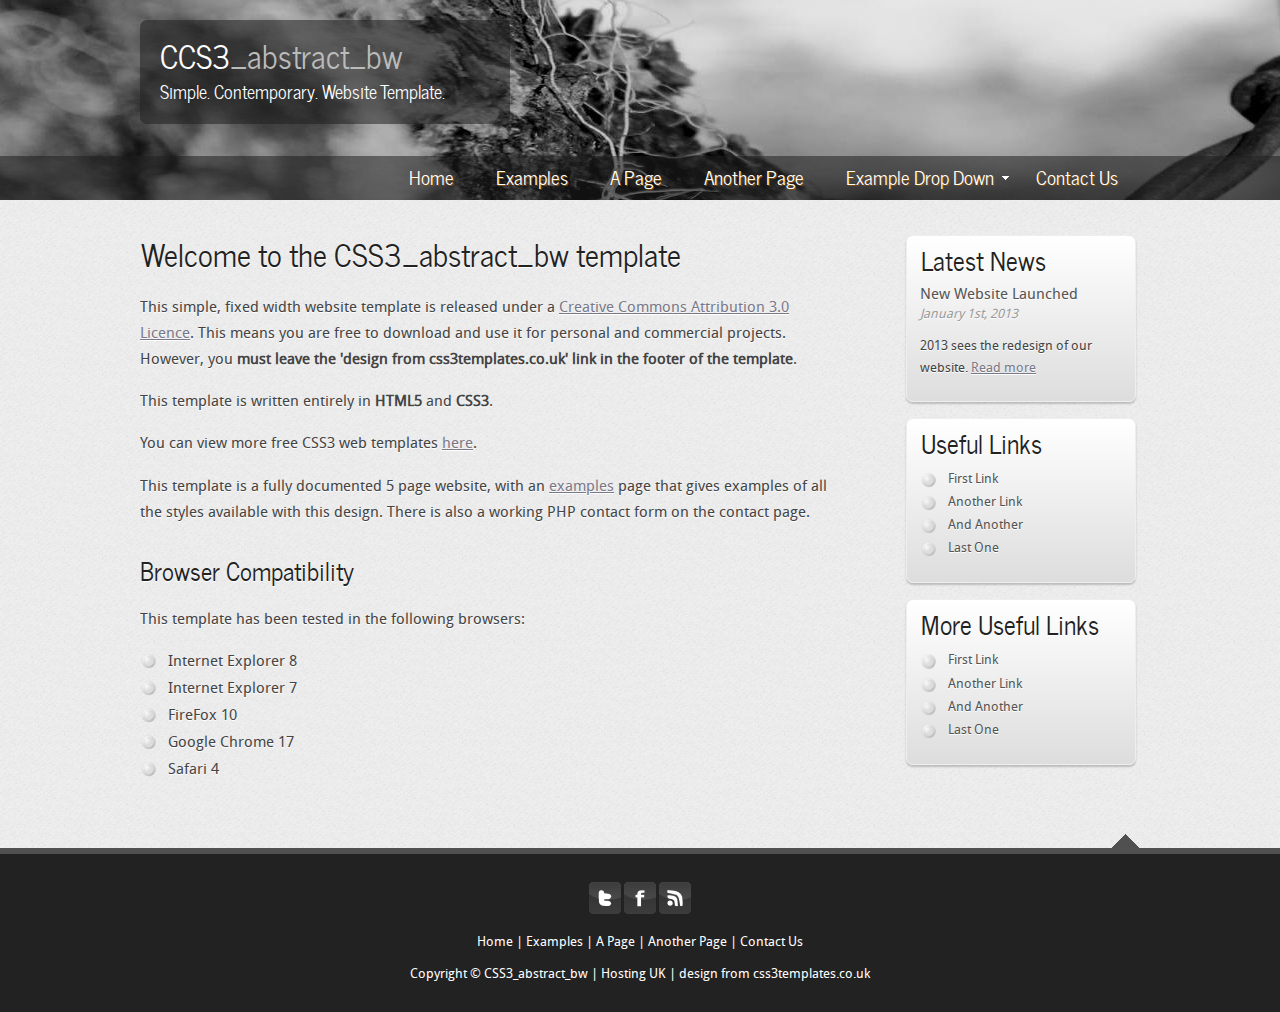
==== index.html @ eb16a885 "1" ====
<!DOCTYPE HTML>
<html>

<head>
  <title>CSS3_abstract_bw</title>
  <meta name="description" content="website description" />
  <meta name="keywords" content="website keywords, website keywords" />
  <meta http-equiv="content-type" content="text/html; charset=UTF-8" />
  <link rel="stylesheet" type="text/css" href="css/style.css" />
  <!-- modernizr enables HTML5 elements and feature detects -->
  <script type="text/javascript" src="js/modernizr-1.5.min.js"></script>
</head>

<body>
  <div id="main">
    <header>
      <div id="logo">
        <div id="logo_text">
          <!-- class="logo_colour", allows you to change the colour of the text -->
          <h1><a href="index.html">CCS3<span class="logo_colour">_abstract_bw</span></a></h1>
          <h2>Simple. Contemporary. Website Template.</h2>
        </div>
      </div>
      <nav>
        <div id="menu_container">
          <ul class="sf-menu" id="nav">
            <li><a href="index.html">Home</a></li>
            <li><a href="examples.html">Examples</a></li>
            <li><a href="page.html">A Page</a></li>
            <li><a href="another_page.html">Another Page</a></li>
            <li><a href="#">Example Drop Down</a>
              <ul>
                <li><a href="#">Drop Down One</a></li>
                <li><a href="#">Drop Down Two</a>
                  <ul>
                    <li><a href="#">Sub Drop Down One</a></li>
                    <li><a href="#">Sub Drop Down Two</a></li>
                    <li><a href="#">Sub Drop Down Three</a></li>
                    <li><a href="#">Sub Drop Down Four</a></li>
                    <li><a href="#">Sub Drop Down Five</a></li>
                  </ul>
                </li>
                <li><a href="#">Drop Down Three</a></li>
                <li><a href="#">Drop Down Four</a></li>
                <li><a href="#">Drop Down Five</a></li>
              </ul>
            </li>
            <li><a href="contact.php">Contact Us</a></li>
          </ul>
        </div>
      </nav>
    </header>
    <div id="site_content">
      <div id="sidebar_container">
        <div class="sidebar">
          <h3>Latest News</h3>
          <h4>New Website Launched</h4>
          <h5>January 1st, 2013</h5>
          <p>2013 sees the redesign of our website. <a href="#">Read more</a></p>
        </div>
        <div class="sidebar">
          <h3>Useful Links</h3>
          <ul>
            <li><a href="#">First Link</a></li>
            <li><a href="#">Another Link</a></li>
            <li><a href="#">And Another</a></li>
            <li><a href="#">Last One</a></li>
          </ul>
        </div>
        <div class="sidebar">
          <h3>More Useful Links</h3>
          <ul>
            <li><a href="#">First Link</a></li>
            <li><a href="#">Another Link</a></li>
            <li><a href="#">And Another</a></li>
            <li><a href="#">Last One</a></li>
          </ul>
        </div>
      </div>
      <div class="content">
        <h1>Welcome to the CSS3_abstract_bw template</h1>
        <p>This simple, fixed width website template is released under a <a href="http://creativecommons.org/licenses/by/3.0">Creative Commons Attribution 3.0 Licence</a>. This means you are free to download and use it for personal and commercial projects. However, you <strong>must leave the 'design from css3templates.co.uk' link in the footer of the template</strong>.</p>
        <p>This template is written entirely in <strong>HTML5</strong> and <strong>CSS3</strong>.</p>
        <p>You can view more free CSS3 web templates <a href="http://www.css3templates.co.uk">here</a>.</p>
        <p>This template is a fully documented 5 page website, with an <a href="examples.html">examples</a> page that gives examples of all the styles available with this design. There is also a working PHP contact form on the contact page.</p>
        <h2>Browser Compatibility</h2>
        <p>This template has been tested in the following browsers:</p>
        <ul>
          <li>Internet Explorer 8</li>
          <li>Internet Explorer 7</li>
          <li>FireFox 10</li>
          <li>Google Chrome 17</li>
          <li>Safari 4</li>
        </ul>
      </div>
    </div>
    <div id="scroll">
      <a title="Scroll to the top" class="top" href="#"><img src="images/top.png" alt="top" /></a>
    </div>
    <footer>
      <p><img src="images/twitter.png" alt="twitter" />&nbsp;<img src="images/facebook.png" alt="facebook" />&nbsp;<img src="images/rss.png" alt="rss" /></p>
      <p><a href="index.html">Home</a> | <a href="examples.html">Examples</a> | <a href="page.html">A Page</a> | <a href="another_page.html">Another Page</a> | <a href="contact.php">Contact Us</a></p>
      <p>Copyright &copy; CSS3_abstract_bw | <a href="http://www.heartinternet.co.uk/web-hosting/">Hosting UK</a> | <a href="http://www.css3templates.co.uk">design from css3templates.co.uk</a></p>
    </footer>
  </div>
  <!-- javascript at the bottom for fast page loading -->
  <script type="text/javascript" src="js/jquery.js"></script>
  <script type="text/javascript" src="js/jquery.easing-sooper.js"></script>
  <script type="text/javascript" src="js/jquery.sooperfish.js"></script>
  <script type="text/javascript">
    $(document).ready(function() {
      $('ul.sf-menu').sooperfish();
      $('.top').click(function() {$('html, body').animate({scrollTop:0}, 'fast'); return false;});
    });
  </script>
</body>
</html>
---- css/style.css ----
@font-face { 
  font-family: Droid Sans; 
    src: url('../fonts/DroidSans-webfont.eot'); 
    src: local("Droid Sans"), url('../fonts/DroidSans-webfont.woff'); 
} 

@font-face { 
  font-family: News Cycle; 
    src: url('../fonts/NewsCycle-Regular.eot'); 
    src: local("News Cycle"), url('../fonts/NewsCycle-Regular.ttf'); 
} 

html { 
  height: 100%;
}

* { 
  margin: 0;
  padding: 0;
}

/* tell the browser to render HTML 5 elements as block */
article, aside, figure, footer, header, hgroup, nav, section { 
  display:block;
}

body { 
  font: normal .80em 'Droid Sans', arial, sans-serif;
  background: #F9F9F9;
  color: #444;
}

p { 
  padding: 0 0 16px 0;
  line-height: 1.7em;
}

img { 
  border: 0;
}

h1, h2, h3, h4, h5, h6 { 
  color: #362C20;
  letter-spacing: 0em;
  padding: 0 0 5px 0;
}

h1, h2, h3 { 
  font: normal 140% 'News Cycle', arial;
  margin: 0 0 15px 0;
  padding: 15px 0 5px 0;
  color: #222;
}

h2 { 
  font-size: 160%;
  padding: 9px 0 5px 0;
}

h3 { 
  font-size: 140%;
  padding: 5px 0 0 0;
}

h4, h6 { 
  color: #555;
  padding: 0 0 5px 0;
  font: normal 120% 'Droid Sans', arial, sans-serif;
}

h5, h6 { 
  color: #999;
  font: italic 100% 'Droid Sans', arial;
  padding: 0 0 15px 0;
}

h6 { 
  font: normal 100% 'Droid Sans', arial;
}

a, a:hover { 
  outline: none;
  text-decoration: underline;
  color: #787888;
}

a:hover { 
  text-decoration: none;
}

blockquote { 
  margin: 20px 0; 
  padding: 10px 20px 0 20px;
  border: 1px solid #E5E5DB;
  background: #FFF;
}

ul { 
  margin: 2px 0 22px 17px;
}

ul li { 
  list-style-type: circle;
  margin: 0 0 6px 0; 
  padding: 0 0 4px 5px;
  line-height: 1.5em;
}

ol { 
  margin: 8px 0 22px 20px;
}

ol li { 
  margin: 0 0 11px 0;
}

.left { 
  float: left;
  width: auto;
  margin-right: 10px;
}

.right { 
  float: right; 
  width: auto;
  margin-left: 10px;
}

.center { 
  display: block;
  text-align: center;
  margin: 20px auto;
}

#main, #container, #logo, #site_content, footer { 
  margin-left: auto; 
  margin-right: auto;
}

#main {
  background: #EEEEEE url(../images/light.png);
}


header { 
  background: #444 url(../images/logo.jpg) no-repeat;
  height: 200px;
}

#logo { 
  width: 1000px;
  height: 180px;
  background: transparent;
  color: #888;
  padding: 20px 0 0 0;  
}

#logo #logo_text { 
  width: 330px;
  border-radius: 7px;
  -moz-border-radius: 7px;
  -webkit-border: 7px;
  background: transparent url(../images/menubar.png);
  left: 0;
  padding: 10px 20px 20px 20px;
}

#logo h1, #logo h2 { 
  font: normal 250% 'News Cycle', arial, sans-serif;
  border-bottom: 0;
  text-transform: none;
  margin: 0;
}

#logo_text h1, #logo_text h1 a, #logo_text h1 a:hover { 
  padding: 0;
  color: #FFF;
  text-decoration: none;
}

#logo_text h1 a .logo_colour { 
  color: #BBB;
}

#logo_text a:hover .logo_colour { 
  color: #FFF;
}

#logo_text h2 { 
  font-size: 140%;
  padding: 0 0 0 0;
  color: #FFF;
}

nav { 
  height: 44px;
  margin: -44px auto 0 auto;
  color: #fef4e9;
  background: transparent url(../images/menubar.png);
} 

#menu_container { 
  width: 1000px;
  margin: 0 auto 0 auto;
}

#site_content { 
  width: 1000px;
  overflow: hidden;
  margin: 0px auto 0 auto;
  padding: 15px 0 25px 0;
  text-shadow: 0 1px #FFF;
} 

#sidebar_container { 
  float: right;
  width: 234px;
  margin-top: 20px;
}

.sidebar { 
  width: 200px;
  margin: 0 0 16px 0;
  background: #ddd; /* Show a solid color for older browsers */
  background: -moz-linear-gradient(#fff, #ddd);
  background: -o-linear-gradient(#fff, #ddd);
  background: -webkit-linear-gradient(#fff, #ddd);
  -webkit-box-shadow: rgba(0, 0, 0, 0.2) 0px 2px 2px;
  -moz-box-shadow: rgba(0, 0, 0, 0.2) 0px 2px 2px;
  box-shadow: rgba(0, 0, 0, 0.2) 0px 2px 2px;
  border: 1px solid #eee;
  border-radius: 7px 7px 7px 7px;
  -moz-border-radius: 7px 7px 7px 7px;
  -webkit-border: 7px 7px 7px 7px;
  padding: 0 15px 5px 13px;
}
  
.sidebar h3, .content h1 { 
  padding: 0 15px 20px 0;
  font: 200% 'News Cycle', arial, sans-serif;
  text-shadow:  #FFF 0 1px;
  margin: 0 1px;
}

.sidebar h3 { 
  padding: 4px 15px 9px 0;
  font: 200% 'News Cycle', arial, sans-serif;
}

.sidebar ul { 
  margin: 0 0 15px 0;
} 

.sidebar li a, .sidebar li a:hover { 
  color: #555;
  text-decoration: none;
} 

.sidebar li a:hover { 
  text-decoration: underline;
} 

.sidebar_item, .content_item { 
  padding: 15px 0;
}

.content { 
  text-align: left;
  width: 700px;
  margin: 0 0 15px 0;
  float: left;
  font-size: 120%;
  padding: 14px 0 0 0;
}
  
.content ul { 
  margin: 2px 0 22px 0px;
}

.content ul li, .sidebar ul li { 
  list-style-type: none;
  background: url(../images/bullet.png) no-repeat;
  margin: 0 0 0 0; 
  padding: 0 0 4px 28px;
  line-height: 1.5em;
}

footer { 
  font: 100% 'Droid Sans', arial, sans-serif;
  height: 125px;
  padding: 28px 0 5px 0;
  text-align: center; 
  background: #222;
  color: #FFF;
  margin: 0;
  border-top: 6px solid #505050;
}

footer p { 
  line-height: 1.7em;
  padding: 0 0 10px 0;
}

footer a { 
  color: #FFF;
  text-decoration: none;
}

footer a:hover { 
  color: #FFF;
  text-decoration: underline;
}

.form_settings { 
  margin: 15px 0 0 0;
}

.form_settings p { 
  padding: 0 0 4px 0;
}

.form_settings span { 
  float: left; 
  width: 200px; 
  text-align: left;
}
  
.form_settings input, .form_settings textarea { 
  padding: 5px; 
  width: 299px; 
  font: 100% 'Droid Sans', arial; 
  border: 1px solid #E5E5DB; 
  background: #FFF; 
  color: #47433F;
  border-radius: 7px 7px 7px 7px;
  -moz-border-radius: 7px 7px 7px 7px;
  -webkit-border: 7px 7px 7px 7px;  
}
  
.form_settings .submit { 
  font: 100% 'Droid Sans', arial; 
  border: 0; 
  width: 99px; 
  margin: 0 0 0 212px; 
  height: 33px;
  padding: 2px 0 3px 0;
  cursor: pointer; 
  background: #222; 
  color: #FFF;
  border-radius: 7px 7px 7px 7px;
  -moz-border-radius: 7px 7px 7px 7px;
  -webkit-border: 7px 7px 7px 7px;  
}

.form_settings textarea, .form_settings select { 
  font: 100% 'Droid Sans', arial; 
  width: 299px;
}

.form_settings select { 
  width: 310px;
}

.form_settings .checkbox { 
  margin: 4px 0; 
  padding: 0; 
  width: 14px;
  border: 0;
  background: none;
}

.separator { 
  width: 100%;
  height: 0;
  border-top: 1px solid #D9D5CF;
  border-bottom: 1px solid #FFF;
  margin: 0 0 20px 0;
}
  
table { 
  margin: 10px 0 30px 0;
}

table tr th, table tr td { 
  background: #555;
  color: #FFF;
  padding: 7px 4px;
  text-align: left;
  text-shadow: none;
}
  
table tr td { 
  background: #DDD;
  color: #47433F;
  border-top: 1px solid #FFF;
}

/* scroll to top */
#scroll { 
  position: relative; 
  width: 1000px;
  margin: 0 auto;
  bottom: 15px; 
  right: 0;
  background: red;
  padding: 0;
}
  
#scroll a { 
  float: right;
  margin: 0 0 0 0; 
  padding: 0 0 0 0;
}
  
#scroll a img { 
  float: right;
  padding: 0 0 0 0;
  margin: 0;
}





/**
Stylesheet for SooperFish by www.SooperThemes.com
Author: Jurriaan Roelofs
**/

/* Configuration of menu width */
html body ul.sf-menu ul,html body ul.sf-menu ul li { 
  width: 220px;
}

html body ul.sf-menu ul ul { 
  margin: 0 0 0 220px;
}

/* Framework for proper showing/hiding/positioning */
ul.sf-menu,ul.sf-menu * { 
  margin: 0;
  padding: 0;
}

ul.sf-menu { 
  display: block;
  position: relative;
}
  
ul.sf-menu li { 
  display: block;
  list-style: none;
  float: left;
  position: relative;
}
  
ul.sf-menu li:hover { 
  visibility: inherit; /* fixes IE7 'sticky bug' */ 
}

ul.sf-menu a { 
  display: block;
  position: relative;
}
  
ul.sf-menu ul { 
  position: absolute;
  left: 0;
  width: 150px; 
  top: auto;
  left: -999999px;
}
  
ul.sf-menu ul a { 
  zoom: 1; /* IE6/7 fix */ 
}

ul.sf-menu ul li { 
  float: left; /* Must always be floated otherwise there will be a rogue 1px margin-bottom in IE6/7 */
  width: 150px;
}
  
ul.sf-menu ul ul { 
  top: 0;
  margin: 0 0 0 150px;
}

ul.sf-menu li:hover ul,ul.sf-menu li:focus ul,ul.sf-menu li.sf-hover ul, 
ul.sf-menu ul li:hover ul,ul.sf-menu ul li:focus ul,ul.sf-menu ul li.sf-hover ul,
ul.sf-menu ul ul li:hover ul,ul.sf-menu ul ul li:focus ul,ul.sf-menu ul ul li.sf-hover ul,
ul.sf-menu ul ul ul li:hover ul,ul.sf-menu ul ul ul li:focus ul,ul.sf-menu ul ul ul li.sf-hover ul { 
  left: auto;
}
  
ul.sf-menu li:hover ul ul,ul.sf-menu li:focus ul ul,ul.sf-menu li.sf-hover ul ul,
ul.sf-menu ul li:hover ul ul,ul.sf-menu ul li:focus ul ul,ul.sf-menu ul li.sf-hover ul ul,
ul.sf-menu ul ul li:hover ul ul,ul.sf-menu ul ul li:focus ul ul,ul.sf-menu ul ul li.sf-hover ul ul,
ul.sf-menu ul ul ul li:hover ul ul,ul.sf-menu ul ul ul li:focus ul ul,ul.sf-menu ul ul ul li.sf-hover ul ul { 
  left: -999999px;
}

/* autoArrows CSS */
span.sf-arrow { 
  width: 7px;
  height: 7px;
  position: absolute;
  top: 20px;
  right: 5px;
  display: block;
  background: url(../images/arrows-white.png) no-repeat 0 0;
  overflow: hidden; /* making sure IE6 doesn't overflow and expand the box */
  font-size: 1px;
}

ul ul span.sf-arrow { 
  right: 10;
  top: 20px;
  background-position: 0 100%;
}

/* Theming the menu */
ul#nav { 
  float: right;
}

ul#nav ul { 
  background: #505050;
  margin-top: 5px;
  padding-bottom: 15px;
}

ul#nav li a { 
  padding:5px 20px 6px 20px;
  font: 150% 'News Cycle', arial, sans-serif;
  text-shadow: 1px 1px #7E4D0E;
  text-decoration: none;
  color:#FFF;
  margin-right: 2px;
}

ul#nav li a:hover,ul#nav li a:focus { 
  color: #FFF;
  text-decoration: underline;
}
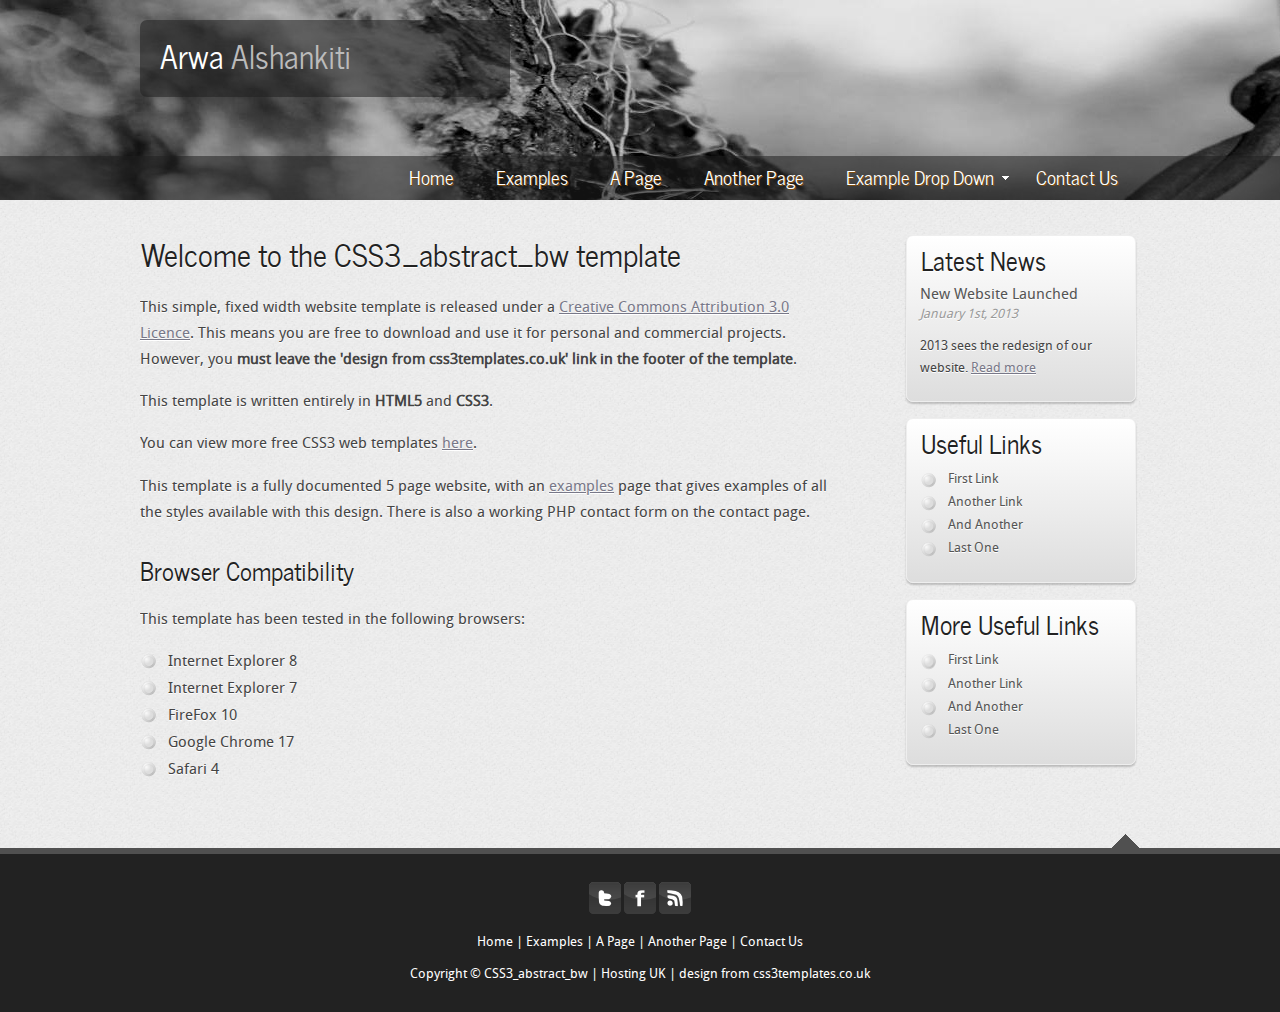
==== commit baf3757f: "2" ====
--- a/index.html
+++ b/index.html
@@ -2,7 +2,7 @@
 <html>
 
 <head>
-  <title>CSS3_abstract_bw</title>
+  <title>Arwa Alshankiti</title>
   <meta name="description" content="website description" />
   <meta name="keywords" content="website keywords, website keywords" />
   <meta http-equiv="content-type" content="text/html; charset=UTF-8" />
@@ -17,8 +17,8 @@
       <div id="logo">
         <div id="logo_text">
           <!-- class="logo_colour", allows you to change the colour of the text -->
-          <h1><a href="index.html">CCS3<span class="logo_colour">_abstract_bw</span></a></h1>
-          <h2>Simple. Contemporary. Website Template.</h2>
+          <h1><a href="index.html">Arwa <span class="logo_colour"> Alshankiti</span></a></h1>
+        
         </div>
       </div>
       <nav>
